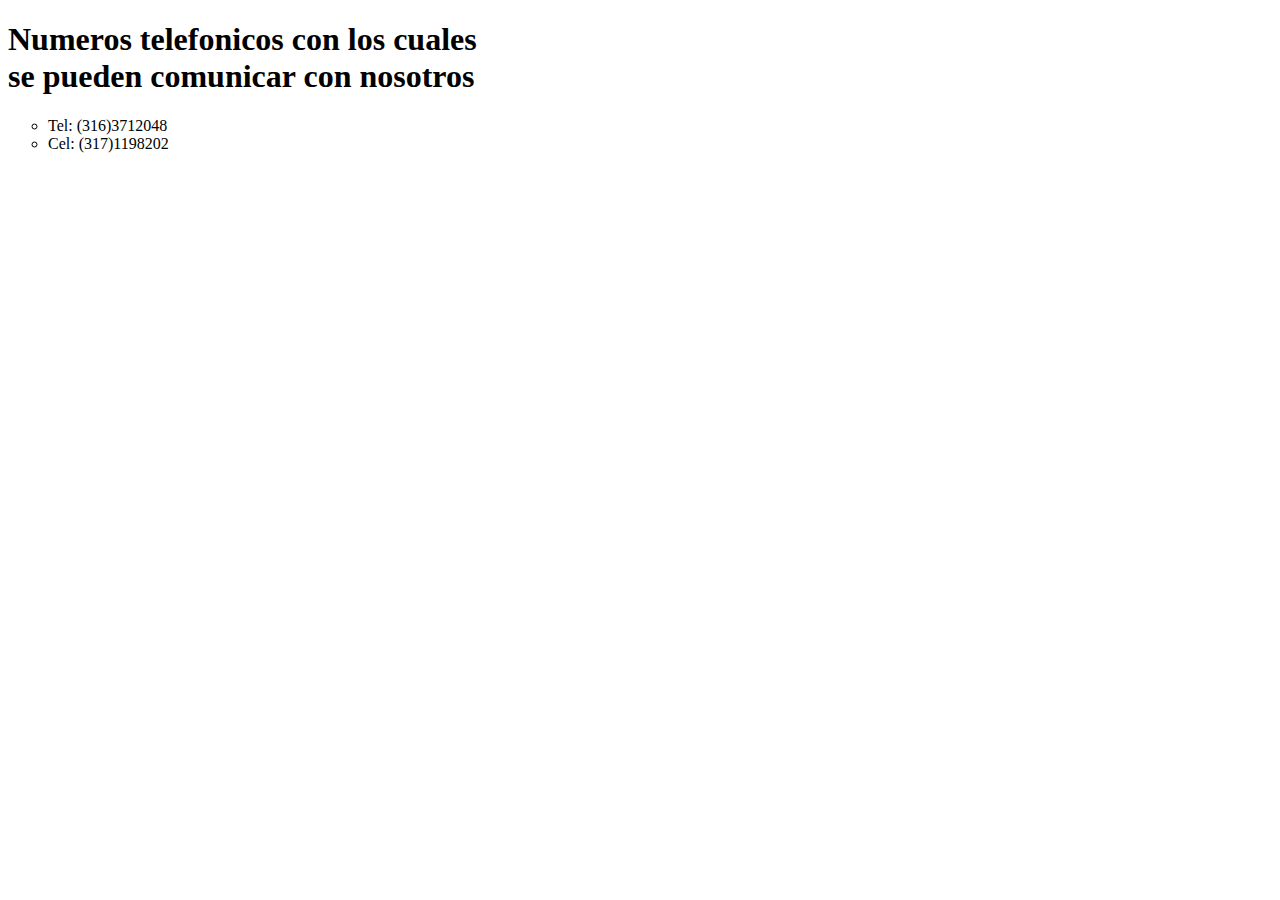
==== contacto.html @ ce71fd28 "Add files via upload" ====
<!DOCTYPE html>
<html lang="en">
<head>
    <meta charset="UTF-8">
    <meta http-equiv="X-UA-Compatible" content="IE=edge">
    <meta name="viewport" content="width=device-width, initial-scale=1.0">
    <title>Contacto</title>
    <link rel="stylesheet" href="CSS/contacto.css">
</head>
<body>
    <h1> Numeros telefonicos con los cuales 
        <br>
        se pueden comunicar con nosotros  </h1>
      
        <ul type= "circle">

            <li> Tel: (316)3712048 </li>
            <li> Cel: (317)1198202 </li>

        </ul>
</body>
</html>
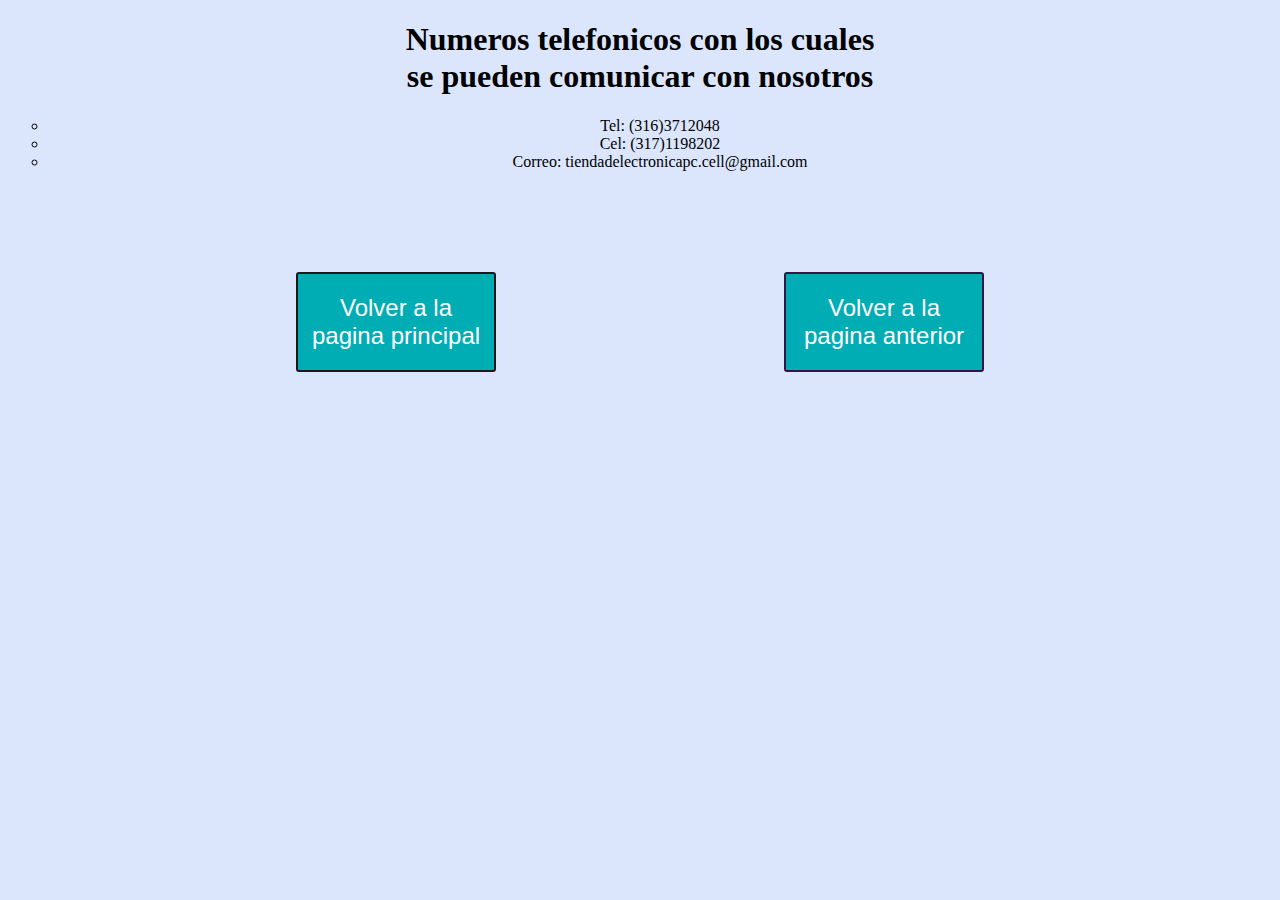
==== commit 536dafab: "Update contacto.html" ====
--- a/contacto.html
+++ b/contacto.html
@@ -16,7 +16,15 @@
 
             <li> Tel: (316)3712048 </li>
             <li> Cel: (317)1198202 </li>
+            <li> Correo: tiendadelectronicapc.cell@gmail.com </li>
 
         </ul>
+
+        <div class="container">
+            <a href="index.html"> <button class="btn-1">Volver a la pagina principal</button> </a>
+             <a href="efectoswebdinamico.html"><button class="btn-2">Volver a la pagina anterior</button> </a>
+           
+           </div>
+
 </body>
-</html>+</html>
--- a/CSS/contacto.css
+++ b/CSS/contacto.css
@@ -0,0 +1,58 @@
+body{
+    background-color: #DBE6FD;
+}
+h1{
+    text-align: center;
+}
+
+li{
+font-family: cursive;
+}
+
+ul li{
+    text-align: center;
+}
+
+
+
+.container{
+    display: flex;
+    flex-direction: row;
+    justify-content: space-evenly;
+    align-items: center;
+    text-align: center;
+    min-height: 30vh;
+}
+.btn-1{
+    width: 200px;
+    height: 100px;
+    border: #b1daee;
+    color: white;
+    background-color:#00adb5 ;
+    border-radius: 3px;
+    box-shadow: inset 0 0 0 0 #072938;
+    transition: ease-out 0.1ms;
+    font-size: 1.5rem;
+    outline: none;
+    border: 2px solid #19171a;
+}
+.btn-1:hover{
+    box-shadow: inset 200px 0 0 0 #072938;
+}
+
+.btn-2{
+    width: 200px;
+    height: 100px;
+    border: #bdced6;
+    color: white;
+    background-color:#00adb5 ;
+    border-radius: 3px;
+    box-shadow: inset 0 0 0 0 #1f7ea7;
+    transition: ease-out 0.1ms;
+    font-size: 1.5rem;
+    outline: none;
+    border: 2px solid #341544;
+}
+.btn-2:hover{
+    box-shadow: inset 200px 0 0 0 #7d8d94;
+}